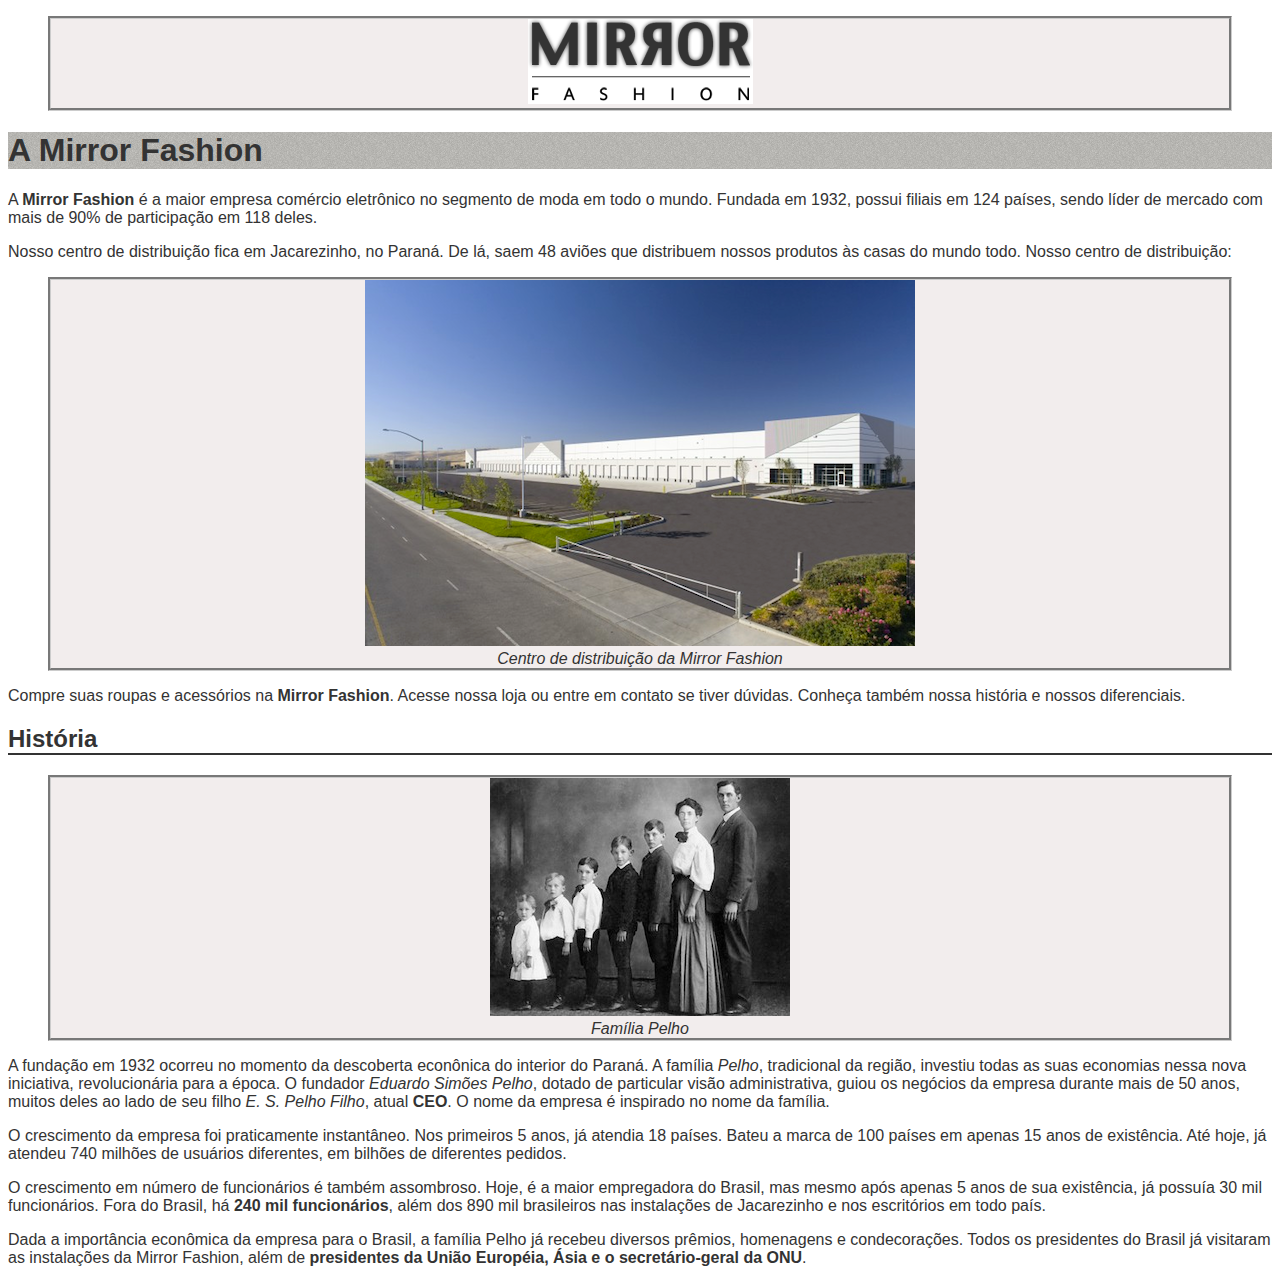
==== sobre.html @ 6f960d73 "Teste commit casa" ====
<!DOCTYPE html>
<html>
	<!-- In�cio do head a -->
	<head>
		<meta charset="ansi">
		<title>Sobre a Mirror Fashion</title>
		<link rel="stylesheet" href="css/sobre.css" />
	</head>
	<!-- Fim do head -->
	<!-- In�cio do body -->
	<body>
		<figure>
			<img src="img/logo.png" alt="Logo da Mirror Fashion"/>
		</figure>
		<h1>A Mirror Fashion</h1>

		<p>
			A <strong>Mirror Fashion</strong> � a maior empresa com�rcio eletr�nico no segmento de moda em todo o mundo. 
			Fundada em 1932, possui filiais em 124 pa�ses, sendo l�der de mercado com mais de 90% de 
			participa��o em 118 deles.
		</p>

		<p>
			Nosso centro de distribui��o fica em Jacarezinho, no Paran�. De l�, saem 48 avi�es que 
			distribuem nossos produtos �s casas do mundo todo. Nosso centro de distribui��o:
		</p>
		
		<figure>
			<img src="img/centro-distribuicao.png" alt="Centro de distribui��o da Mirror Fashion"/>
			<figcaption>Centro de distribui��o da Mirror Fashion</figcaption>
		</figure>

		<p>
			Compre suas roupas e acess�rios na <strong>Mirror Fashion</strong>. Acesse nossa loja ou entre em contato 
			se tiver d�vidas. Conhe�a tamb�m nossa hist�ria e nossos diferenciais.
		</p>



		<h2>Hist�ria</h2>
		
		<figure>
			<img src="img/familia-pelho.jpg" alt="Fam�lia Pelho"/>
			<figcaption>Fam�lia Pelho</figcaption>
		</figure>

		<p>
			A funda��o em 1932 ocorreu no momento da descoberta econ�nica do interior do Paran�. A 
			fam�lia <em>Pelho</em>, tradicional da regi�o, investiu todas as suas economias nessa nova iniciativa, 
			revolucion�ria para a �poca. O fundador <em>Eduardo Sim�es Pelho</em>, dotado de particular vis�o 
			administrativa, guiou os neg�cios da empresa durante mais de 50 anos, muitos deles ao lado 
			de seu filho <em>E. S. Pelho Filho</em>, atual <strong>CEO</strong>. O nome da empresa � inspirado no nome da fam�lia.
		</p>

		<p>
			O crescimento da empresa foi praticamente instant�neo. Nos primeiros 5 anos, j� atendia 18 pa�ses. 
			Bateu a marca de 100 pa�ses em apenas 15 anos de exist�ncia. At� hoje, j� atendeu 740 milh�es 
			de usu�rios diferentes, em bilh�es de diferentes pedidos.
		</p>

		<p>
			O crescimento em n�mero de funcion�rios � tamb�m assombroso. Hoje, � a maior empregadora do 
			Brasil, mas mesmo ap�s apenas 5 anos de sua exist�ncia, j� possu�a 30 mil funcion�rios. Fora do 
			Brasil, h� <strong>240 mil funcion�rios</strong>, al�m dos 890 mil brasileiros nas instala��es de Jacarezinho e 
			nos escrit�rios em todo pa�s.
		</p>

		<p>
			Dada a import�ncia econ�mica da empresa para o Brasil, a fam�lia Pelho j� recebeu diversos pr�mios, 
			homenagens e condecora��es. Todos os presidentes do Brasil j� visitaram as instala��es da Mirror 
			Fashion, al�m de <strong>presidentes da Uni�o Europ�ia, �sia e o secret�rio-geral da ONU</strong>.
		</p>
	</body>
	<!-- Fim do body -->
</html>
---- css/sobre.css ----
body{
	color: #333333;
	font-family: "Lucida Sans Unicode", "Lucida Grande", sans-serif;
}

h1{
	background-image: url(../img/sobre-background.jpg);
}

h2{
	border-bottom: 2px solid #333333;
}

figure{
	background-color: #f2eded;
	border: 3px groove #ccc;
	text-align: center;
}

figcaption{
	font-style: italic;
}
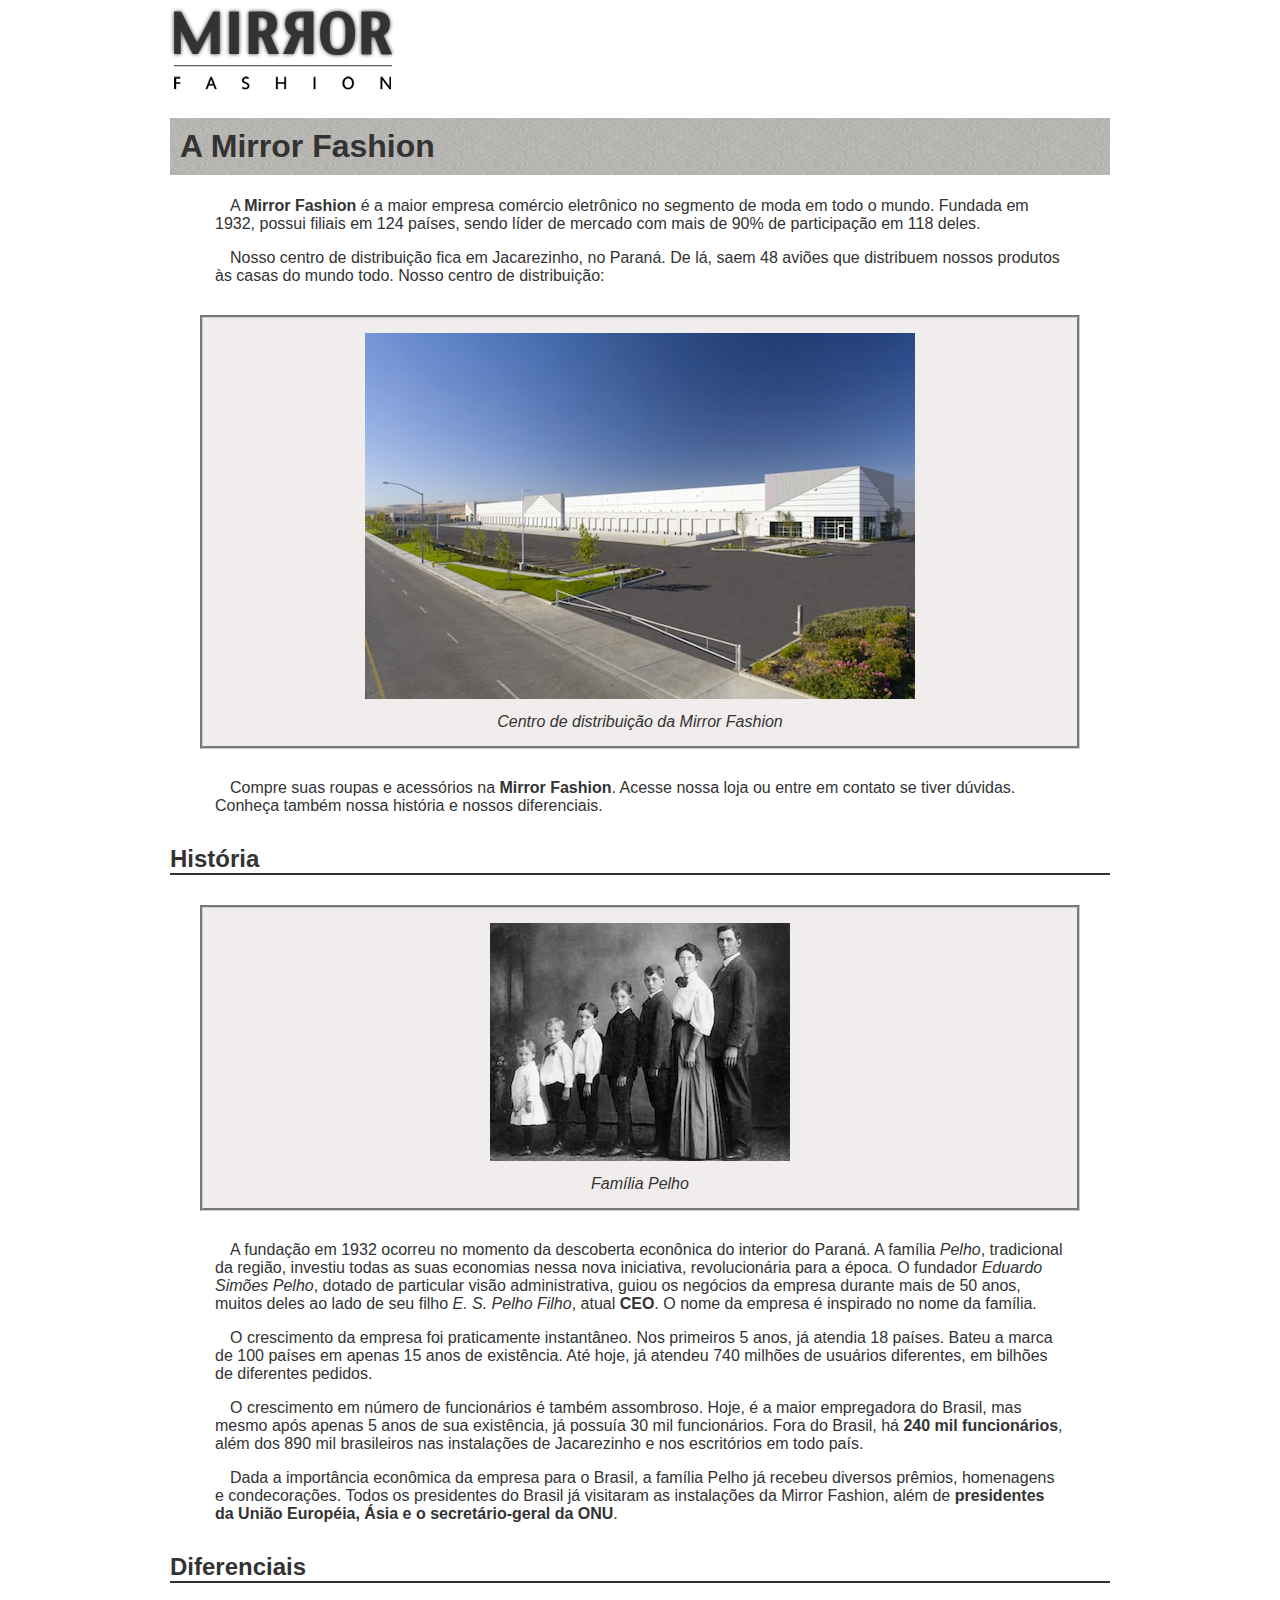
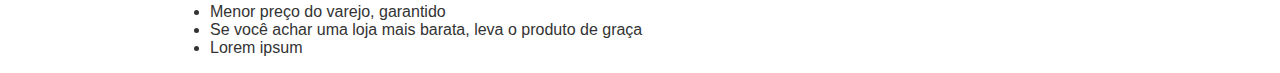
==== commit c77e87cf: "Aplicando listas não-ordenadas e posicionamento" ====
--- a/sobre.html
+++ b/sobre.html
@@ -1,6 +1,6 @@
 <!DOCTYPE html>
 <html>
-	<!-- In�cio do head a -->
+	<!-- In�cio do head	-->
 	<head>
 		<meta charset="ansi">
 		<title>Sobre a Mirror Fashion</title>
@@ -9,9 +9,7 @@
 	<!-- Fim do head -->
 	<!-- In�cio do body -->
 	<body>
-		<figure>
-			<img src="img/logo.png" alt="Logo da Mirror Fashion"/>
-		</figure>
+		<img src="img/logo.png" alt="Logo da Mirror Fashion"/>
 		<h1>A Mirror Fashion</h1>
 
 		<p>
@@ -70,6 +68,16 @@
 			homenagens e condecora��es. Todos os presidentes do Brasil j� visitaram as instala��es da Mirror 
 			Fashion, al�m de <strong>presidentes da Uni�o Europ�ia, �sia e o secret�rio-geral da ONU</strong>.
 		</p>
+		
+		<h2>Diferenciais</h2>
+		
+		<!-- In�cio da lista de diferenciais -->
+		<ul>
+			<li>Menor pre�o do varejo, garantido</li>
+			<li>Se voc� achar uma loja mais barata, leva o produto de gra�a</li>
+			<li>Lorem ipsum</li>
+		</ul>
+		<!-- Fim da lista de diferenciais -->
 	</body>
 	<!-- Fim do body -->
 </html>--- a/css/sobre.css
+++ b/css/sobre.css
@@ -1,22 +1,35 @@
 body{
 	color: #333333;
 	font-family: "Lucida Sans Unicode", "Lucida Grande", sans-serif;
+	margin-left: auto;
+	margin-right: auto;
+	width: 940px;
 }
 
 h1{
 	background-image: url(../img/sobre-background.jpg);
+	padding: 10px;
 }
 
 h2{
 	border-bottom: 2px solid #333333;
+	margin-top: 30px;
+}
+
+p{
+	padding: 0 45px;
+	text-indent: 15px;
 }
 
 figure{
 	background-color: #f2eded;
 	border: 3px groove #ccc;
 	text-align: center;
+	padding: 15px;
+	margin: 30px;
 }
 
 figcaption{
 	font-style: italic;
+	margin-top: 10px;
 }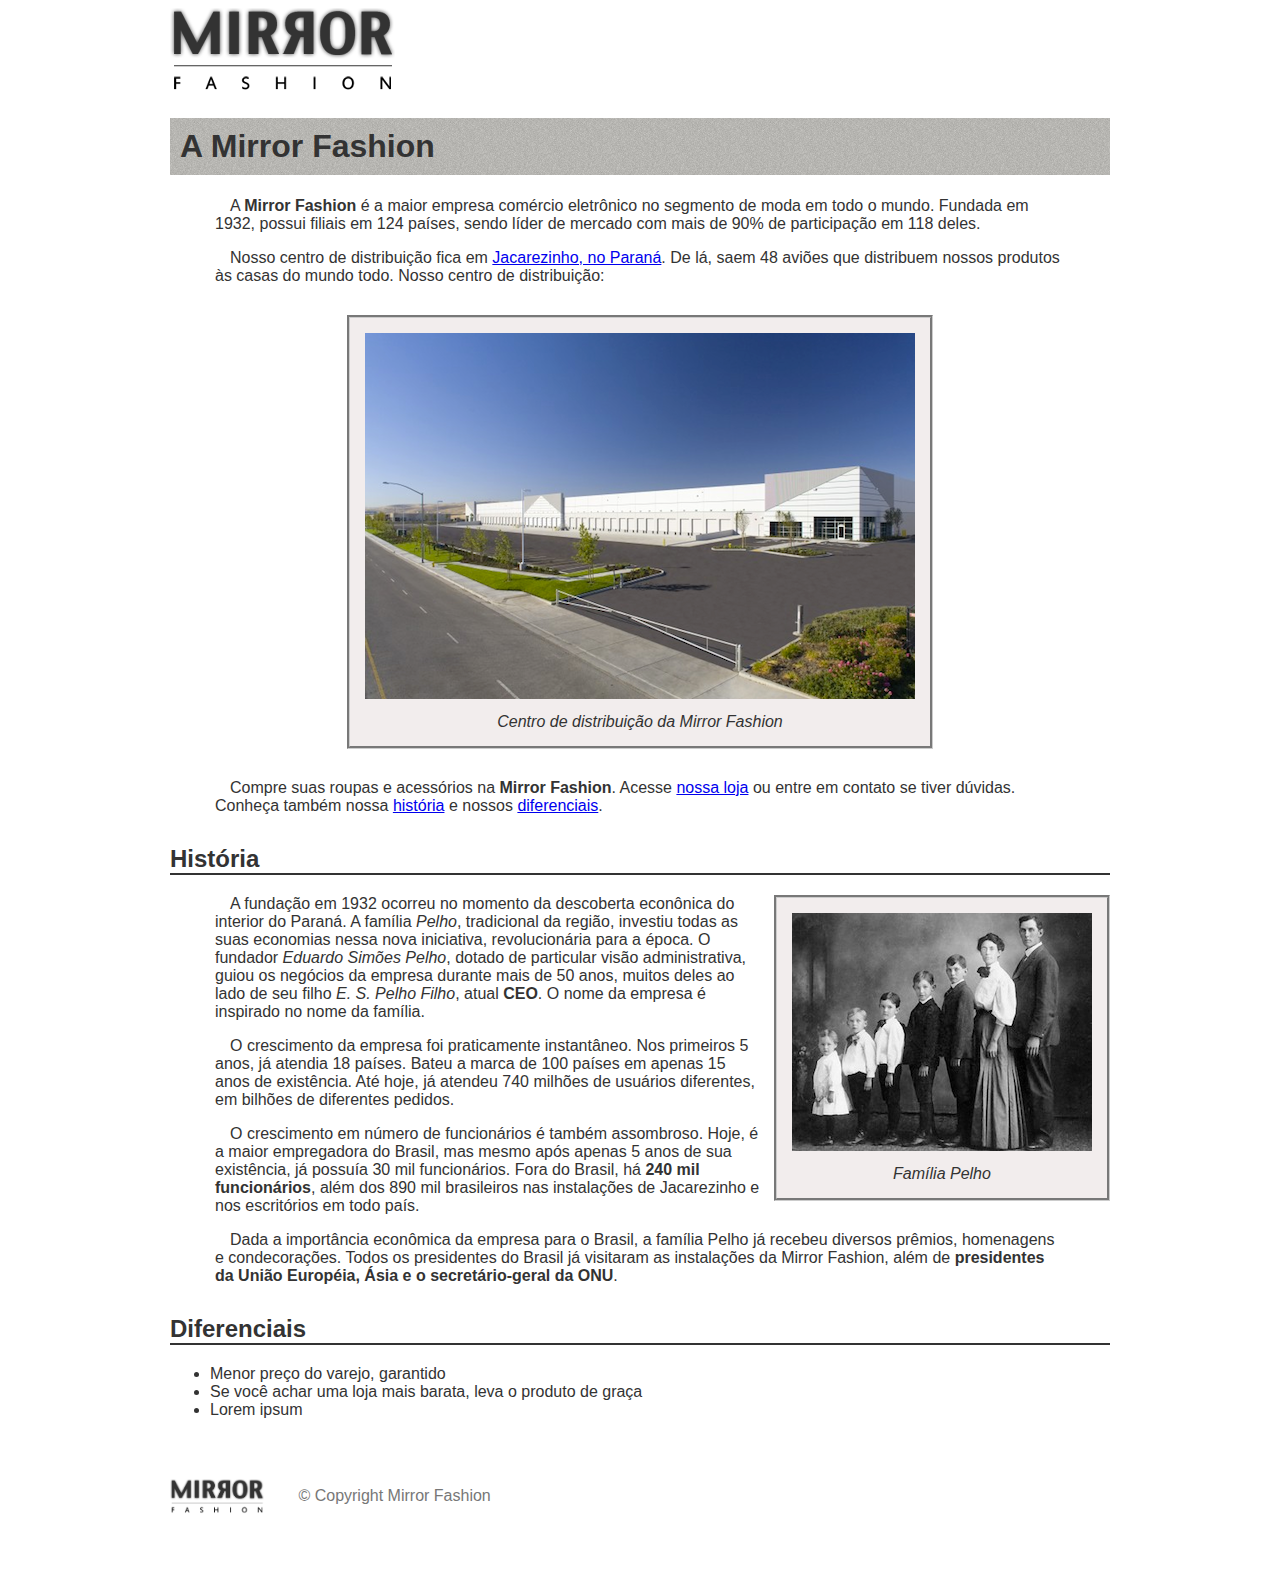
==== commit 6fdf9fd3: "Aplicando rodapé, float e links" ====
--- a/sobre.html
+++ b/sobre.html
@@ -19,25 +19,25 @@
 		</p>
 
 		<p>
-			Nosso centro de distribui��o fica em Jacarezinho, no Paran�. De l�, saem 48 avi�es que 
+			Nosso centro de distribui��o fica em <a href="https://maps.google.com.br/?q=Jacarezinho">Jacarezinho, no Paran�</a>. De l�, saem 48 avi�es que 
 			distribuem nossos produtos �s casas do mundo todo. Nosso centro de distribui��o:
 		</p>
 		
-		<figure>
+		<figure id="centro-distribuicao">
 			<img src="img/centro-distribuicao.png" alt="Centro de distribui��o da Mirror Fashion"/>
 			<figcaption>Centro de distribui��o da Mirror Fashion</figcaption>
 		</figure>
 
 		<p>
-			Compre suas roupas e acess�rios na <strong>Mirror Fashion</strong>. Acesse nossa loja ou entre em contato 
-			se tiver d�vidas. Conhe�a tamb�m nossa hist�ria e nossos diferenciais.
+			Compre suas roupas e acess�rios na <strong>Mirror Fashion</strong>. Acesse <a href="index.html">nossa loja</a> ou entre em contato 
+			se tiver d�vidas. Conhe�a tamb�m nossa <a href="#historia">hist�ria</a> e nossos <a href="#diferenciais">diferenciais</a>.
 		</p>
 
 
 
-		<h2>Hist�ria</h2>
+		<h2 id="historia">Hist�ria</h2>
 		
-		<figure>
+		<figure id="familia-pelho">
 			<img src="img/familia-pelho.jpg" alt="Fam�lia Pelho"/>
 			<figcaption>Fam�lia Pelho</figcaption>
 		</figure>
@@ -69,7 +69,7 @@
 			Fashion, al�m de <strong>presidentes da Uni�o Europ�ia, �sia e o secret�rio-geral da ONU</strong>.
 		</p>
 		
-		<h2>Diferenciais</h2>
+		<h2 id="diferenciais">Diferenciais</h2>
 		
 		<!-- In�cio da lista de diferenciais -->
 		<ul>
@@ -78,6 +78,10 @@
 			<li>Lorem ipsum</li>
 		</ul>
 		<!-- Fim da lista de diferenciais -->
+		<div id="rodape">
+			<img src="img/logo.png" />
+			&copy; Copyright Mirror Fashion
+		</div>
 	</body>
 	<!-- Fim do body -->
 </html>--- a/css/sobre.css
+++ b/css/sobre.css
@@ -32,4 +32,27 @@
 figcaption{
 	font-style: italic;
 	margin-top: 10px;
+}
+
+#centro-distribuicao{
+	margin-left: auto;
+	margin-right: auto;
+	width: 550px;
+}
+
+#rodape{
+	color: #777;
+	margin: 30px 0;
+	padding: 30px 0;
+}
+
+#rodape img{
+	margin-right: 30px;
+	vertical-align: middle;
+	width: 94px;
+}
+
+#familia-pelho{
+	float: right;
+	margin: 0 0 10px 10px;
 }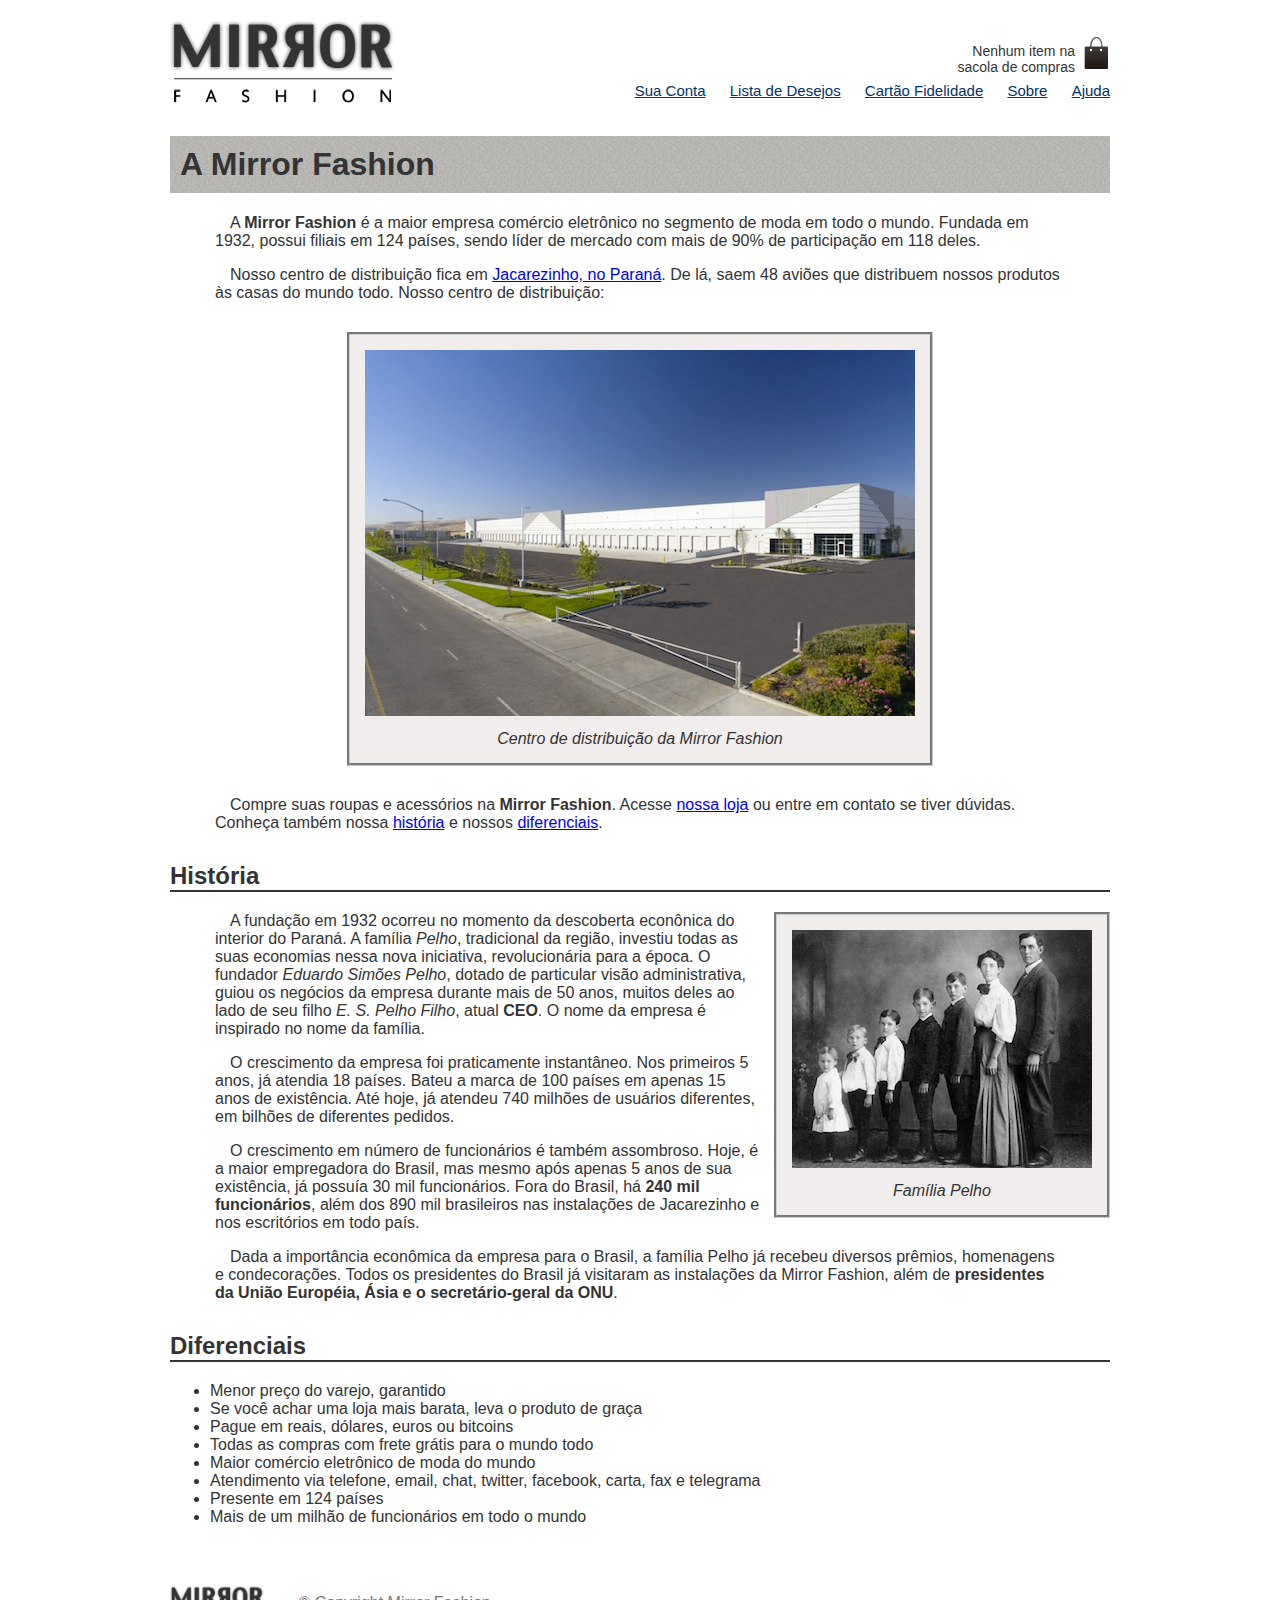
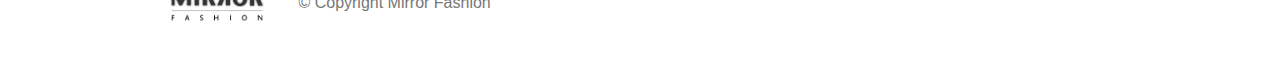
==== commit d3fbdda1: "Organizando o layout do menu superior" ====
--- a/sobre.html
+++ b/sobre.html
@@ -4,13 +4,47 @@
 	<head>
 		<meta charset="ansi">
 		<title>Sobre a Mirror Fashion</title>
+		<link rel="stylesheet" href="css/estilos.css" />
 		<link rel="stylesheet" href="css/sobre.css" />
 	</head>
 	<!-- Fim do head -->
 	<!-- In�cio do body -->
 	<body>
-		<img src="img/logo.png" alt="Logo da Mirror Fashion"/>
-		<h1>A Mirror Fashion</h1>
+		<!-- In�cio do cabe�alho -->
+		<header class="container">
+			<!-- Script para fazer o HTML5 funcionar no IE8 -->
+			<!--[if lt IE 9]>
+				<script src="//html5shiv.googlecode.com/svn/trunk/html5.js"></script>
+			<![endif]-->
+			<h1>
+				<img src="img/logo.png" alt="Mirror Fashion" />
+			</h1>
+			
+			<p class="sacola">Nenhum item na sacola de compras</p>
+			<!-- In�cio do menu -->
+			<nav class="menu-opcoes">
+				<ul>
+					<li>
+						<a href="#">Sua Conta</a>
+					</li>
+					<li>
+						<a href="#">Lista de Desejos</a>
+					</li>
+					<li>
+						<a href="#">Cart�o Fidelidade</a>
+					</li>
+					<li>
+						<a href="sobre.html">Sobre</a>
+					</li>
+					<li>
+						<a href="#">Ajuda</a>
+					</li>
+				</ul>
+			</nav>
+			<!-- Fim do menu -->
+		</header>
+		<!-- Fim do cabe�alho -->
+		<h1 id="titulo">A Mirror Fashion</h1>
 
 		<p>
 			A <strong>Mirror Fashion</strong> � a maior empresa com�rcio eletr�nico no segmento de moda em todo o mundo. 
@@ -75,7 +109,12 @@
 		<ul>
 			<li>Menor pre�o do varejo, garantido</li>
 			<li>Se voc� achar uma loja mais barata, leva o produto de gra�a</li>
-			<li>Lorem ipsum</li>
+			<li>Pague em reais, d�lares, euros ou bitcoins</li>
+			<li>Todas as compras com frete gr�tis para o mundo todo</li>
+			<li>Maior com�rcio eletr�nico de moda do mundo</li>
+			<li>Atendimento via telefone, email, chat, twitter, facebook, carta, fax e telegrama</li>
+			<li>Presente em 124 pa�ses</li>
+			<li>Mais de um milh�o de funcion�rios em todo o mundo</li>
 		</ul>
 		<!-- Fim da lista de diferenciais -->
 		<div id="rodape">
--- a/css/estilos.css
+++ b/css/estilos.css
@@ -0,0 +1,47 @@
+.container{
+	margin: 0 auto;
+	width: 940px;
+}
+
+header{
+	position: relative;
+}
+
+/* Sacola de compras */
+.sacola{
+	background: url(../img/sacola.png) no-repeat top right;
+	font-size: 14px;
+	padding-right: 35px;
+	text-align: right;
+	width: 140px;
+	padding-top: 8px;
+	
+	position: absolute;
+	top: 0;
+	right: 0;
+}
+
+/* Menu superior */
+.menu-opcoes{
+	position: absolute;
+	bottom: 0;
+	right: 0;
+}
+
+.menu-opcoes ul{
+	font-size: 15px;
+}
+
+.menu-opcoes a{
+	color: #003366;
+}
+
+.menu-opcoes ul li{
+	display: inline;
+	margin-left: 20px;
+}
+
+body{
+	color: #333333;
+	font-family: "Lucida Sans Unicode", "Lucida Grande", sans-serif;
+}--- a/css/sobre.css
+++ b/css/sobre.css
@@ -6,7 +6,7 @@
 	width: 940px;
 }
 
-h1{
+#titulo{
 	background-image: url(../img/sobre-background.jpg);
 	padding: 10px;
 }
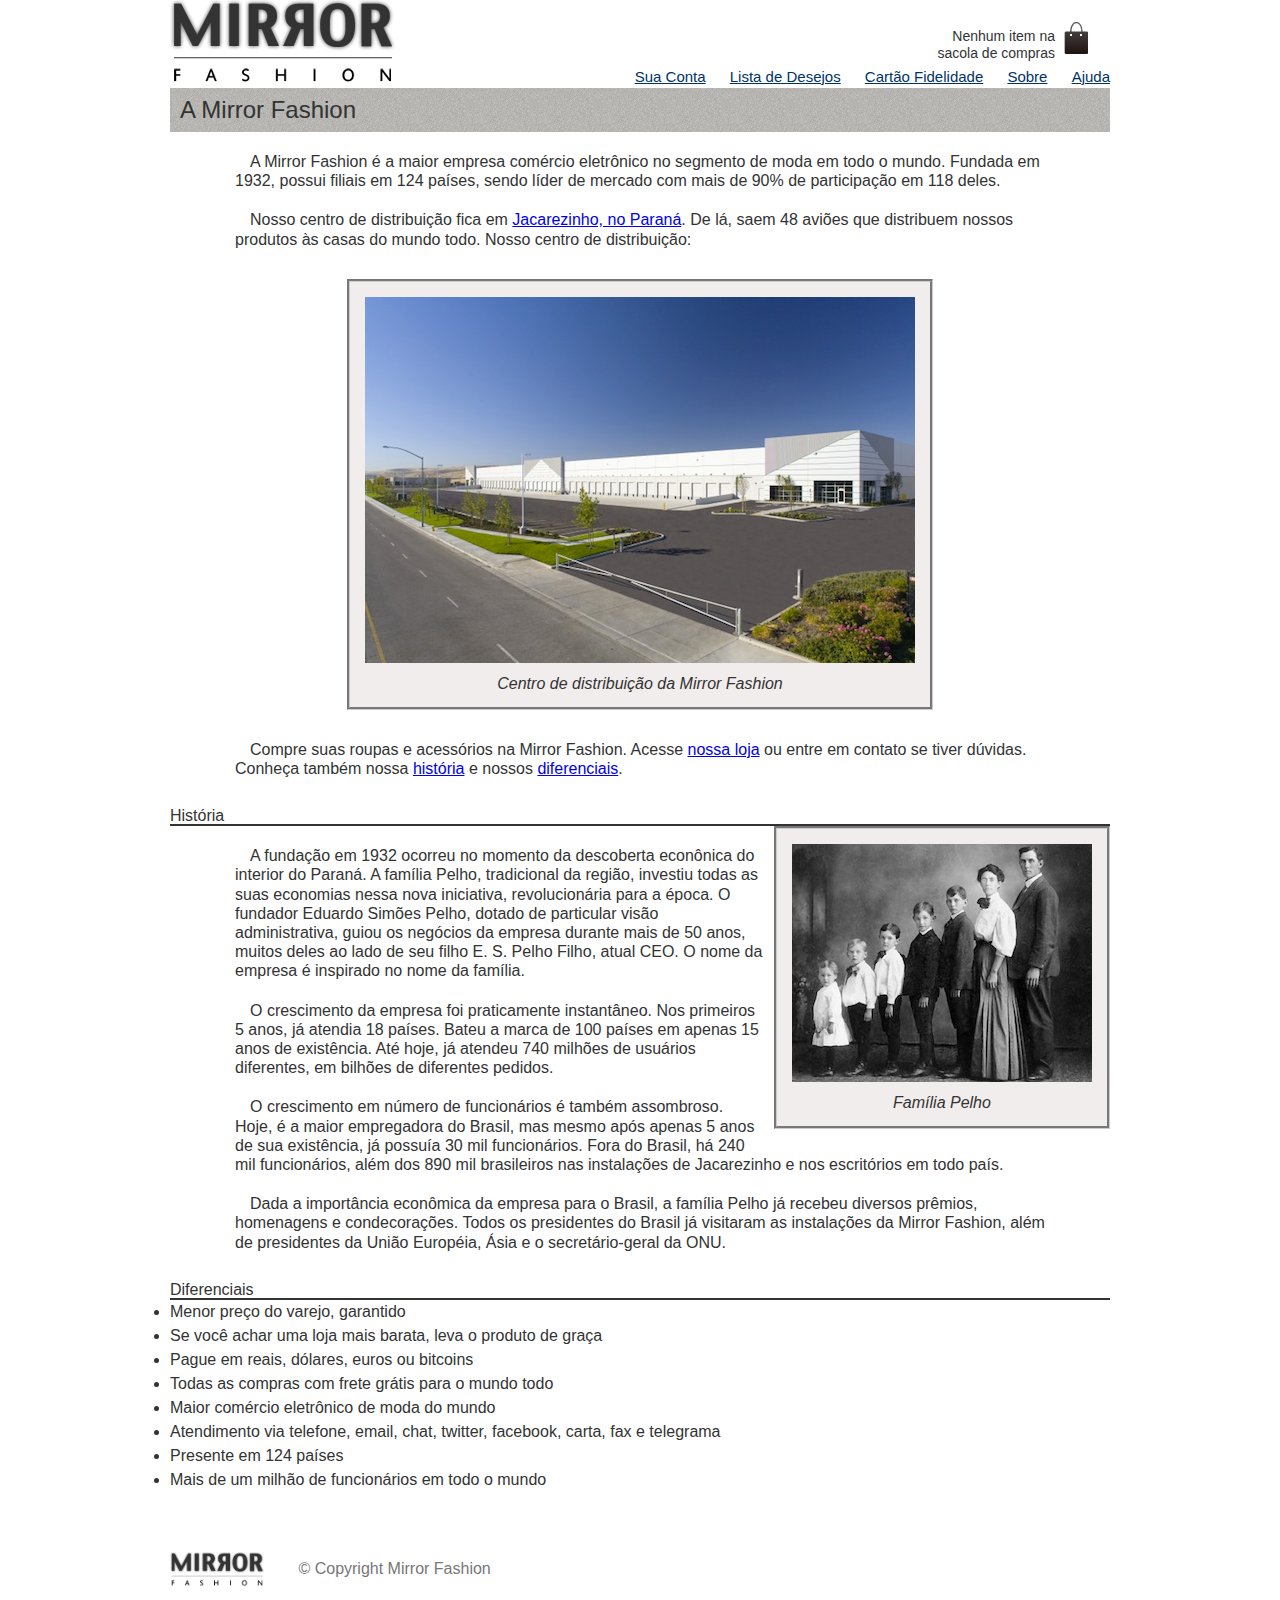
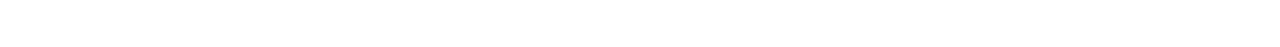
==== commit f2aa7d04: "Acrescentando o conteúdo de destaque na página principal, menu de departamentos e barra de busca" ====
--- a/sobre.html
+++ b/sobre.html
@@ -4,6 +4,7 @@
 	<head>
 		<meta charset="ansi">
 		<title>Sobre a Mirror Fashion</title>
+		<link rel="stylesheet" href="css/reset.css" />
 		<link rel="stylesheet" href="css/estilos.css" />
 		<link rel="stylesheet" href="css/sobre.css" />
 	</head>
--- a/css/estilos.css
+++ b/css/estilos.css
@@ -41,6 +41,58 @@
 	margin-left: 20px;
 }
 
+.busca{
+	
+}
+
+.menu-departamentos{
+	clear: left;
+	
+	margin-top: 10px;
+	padding-bottom: 10px;
+}
+
+.destaque{
+	margin-top: 10px;
+}
+
+.busca, .menu-departamentos{
+	background-color: #dcdcdc;
+	font-weight: bold;
+	text-transform: uppercase;
+	
+	margin-right: 10px;
+	width: 230px;
+	
+	float: left;
+}
+
+.busca h2,
+.busca form,
+.menu-departamentos h2{
+	margin: 10px;
+}
+
+.menu-departamentos li{
+	background-color: white;
+	margin-bottom: 1px;
+	padding: 5px 10px;
+}
+
+.menu-departamentos a{
+	color: #333333;
+	text-decoration: none;
+}
+
+.busca input{
+	vertical-align: middle;
+	margin-bottom: 10px;
+}
+
+.busca input[type=search]{
+	width: 170px;
+}
+
 body{
 	color: #333333;
 	font-family: "Lucida Sans Unicode", "Lucida Grande", sans-serif;
--- a/css/sobre.css
+++ b/css/sobre.css
@@ -9,6 +9,7 @@
 #titulo{
 	background-image: url(../img/sobre-background.jpg);
 	padding: 10px;
+	font-size: 24px;
 }
 
 h2{
@@ -18,7 +19,14 @@
 
 p{
 	padding: 0 45px;
+	margin: 20px;
 	text-indent: 15px;
+	line-height: 120%;
+}
+
+ul{
+	line-height: 150%;
+	list-style-type: disc;
 }
 
 figure{
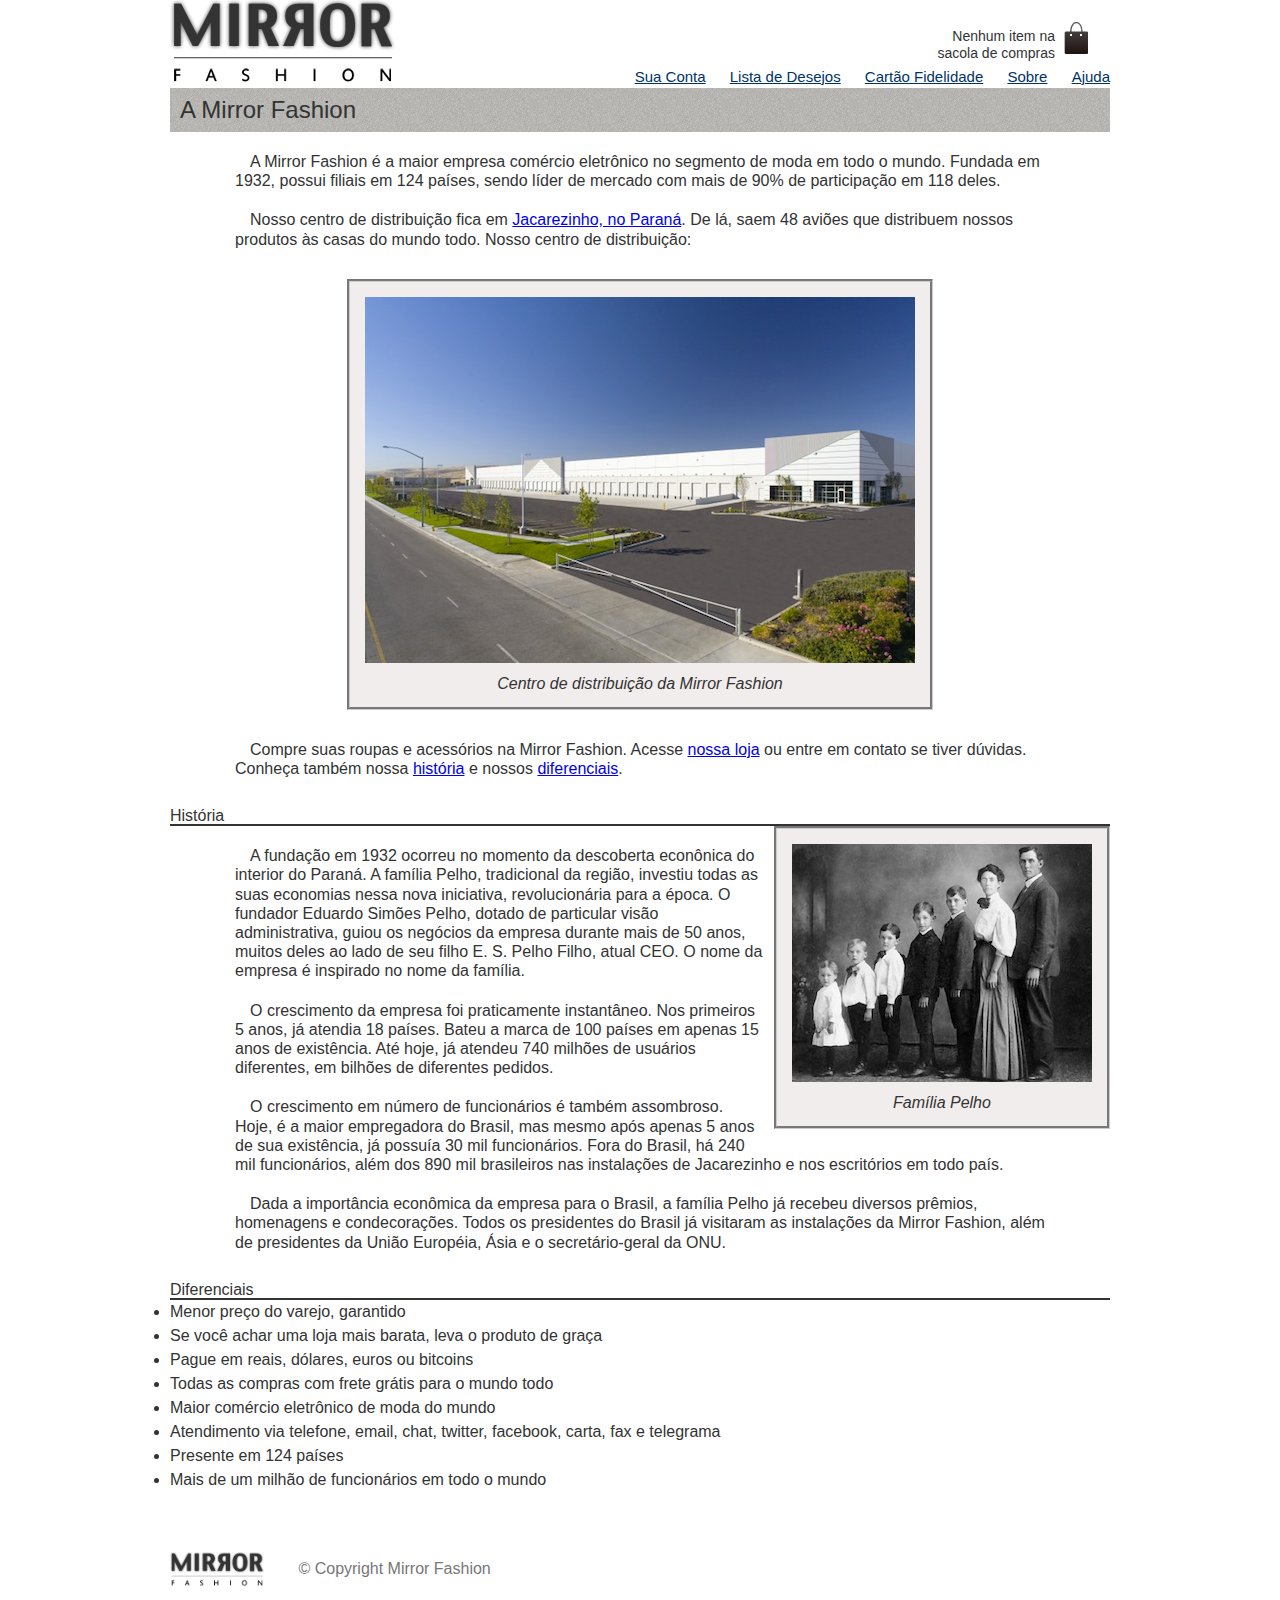
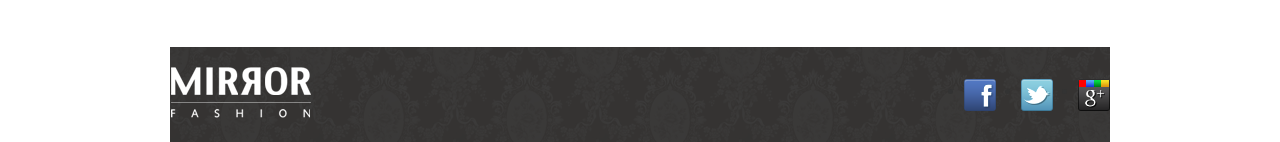
==== commit 10189287: "Incluindo rodapé, menu de destaques e aplicando rodapé nas outras páginas" ====
--- a/sobre.html
+++ b/sobre.html
@@ -10,7 +10,7 @@
 	</head>
 	<!-- Fim do head -->
 	<!-- In�cio do body -->
-	<body>
+	<body class="container">
 		<!-- In�cio do cabe�alho -->
 		<header class="container">
 			<!-- Script para fazer o HTML5 funcionar no IE8 -->
@@ -122,6 +122,24 @@
 			<img src="img/logo.png" />
 			&copy; Copyright Mirror Fashion
 		</div>
+		
+		<!-- In�cio do rodap� -->
+		<footer>
+			<div class="container">
+				<img src="img/logo-rodape.png" alt="Logo Mirror Fashion" />
+				<ul class="social">
+					<li>
+						<a href="http://facebook.com/mirrorfashion">Facebook</a>
+					</li>
+					<li>
+						<a href="http://twitter.com/mirrorfashion">Twitter</a>
+					</li>
+					<li>
+						<a href="http://plus.google.com/mirrorfashion">Google+</a>
+					</li>
+				</ul>
+			</div>
+		</footer>
 	</body>
 	<!-- Fim do body -->
 </html>--- a/css/estilos.css
+++ b/css/estilos.css
@@ -93,6 +93,86 @@
 	width: 170px;
 }
 
+.novidades{
+	float: left;
+	background-color: #f5dcdc;
+}
+
+.painel{
+	width: 445px;
+	margin: 10px 0;
+	padding: 10px;
+}
+
+.mais-vendidos{
+	float: right;
+	background-color: #dcdcf5;
+}
+
+.painel li{
+	display: inline-block;
+	vertical-align: top;
+	width: 140px;
+	
+	margin: 2px;
+	padding-bottom: 10px;
+}
+
+.painel h2{
+	font-size: 24px;
+	font-weight: bold;
+	text-transform: uppercase;
+	
+	margin-bottom: 10px;
+}
+
+.painel a{
+	color: #333;
+	font-size: 14px;
+	text-align: center;
+	text-decoration: none;
+}
+footer{
+	clear: both;
+	background-image: url(../img/fundo-rodape.png);
+	padding: 20px 0;
+}
+
+footer .container{
+	position: relative;
+}
+
+.social{
+	position: absolute;
+	top: 12px;
+	right: 0;
+}
+
+.social li{
+	float: left;
+	margin-left: 25px;
+}
+
+.social a{
+	height: 32px;
+	width: 32px;
+	
+	display: block;
+	text-indent: -9999px;
+}
+
+.social a[href*="facebook"]{
+	background-image: url(../img/facebook.png);
+}
+
+.social a[href*="twitter"]{
+	background-image: url(../img/twitter.png);
+}
+
+.social a[href*="google"]{
+	background-image: url(../img/googleplus.png);
+}
+
 body{
 	color: #333333;
 	font-family: "Lucida Sans Unicode", "Lucida Grande", sans-serif;
--- a/css/sobre.css
+++ b/css/sobre.css
@@ -1,11 +1,3 @@
-body{
-	color: #333333;
-	font-family: "Lucida Sans Unicode", "Lucida Grande", sans-serif;
-	margin-left: auto;
-	margin-right: auto;
-	width: 940px;
-}
-
 #titulo{
 	background-image: url(../img/sobre-background.jpg);
 	padding: 10px;
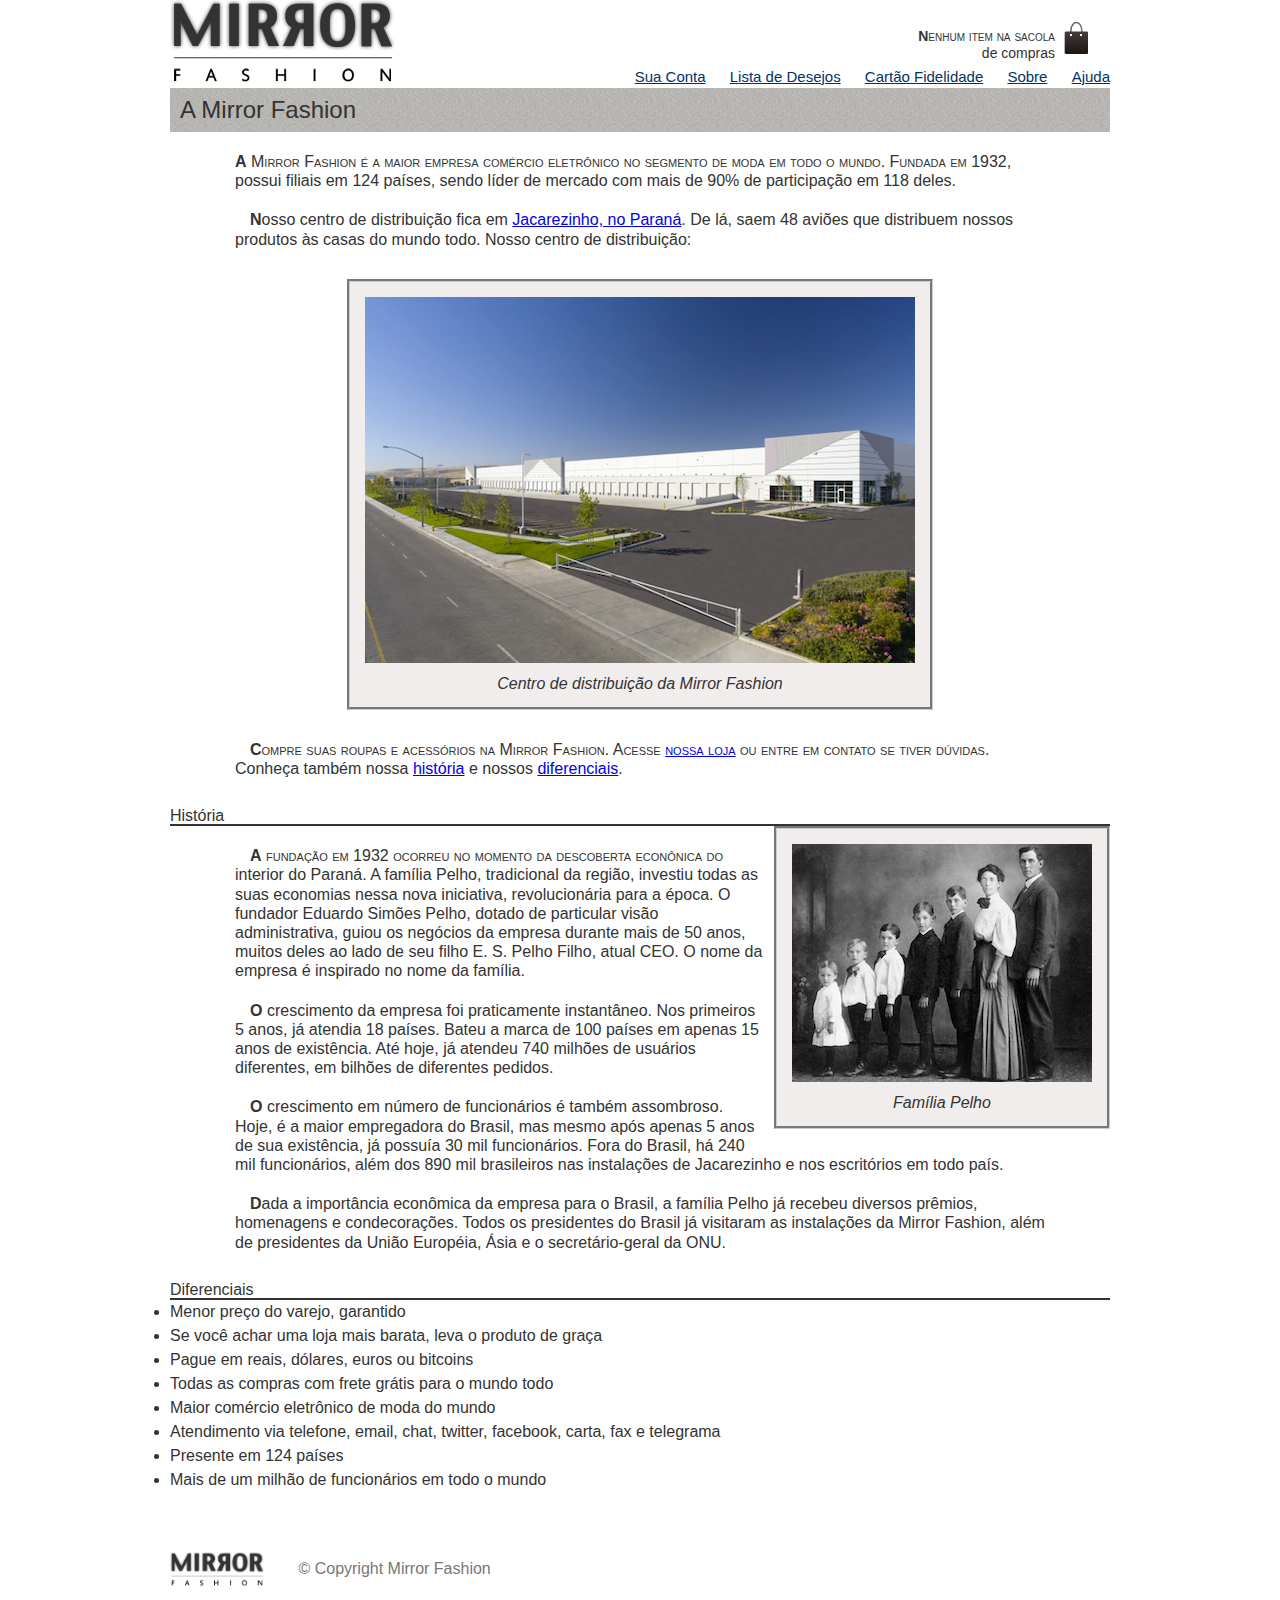
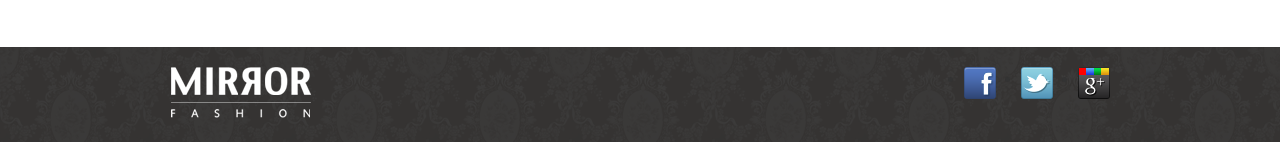
==== commit d4611bf1: "Consertando bug do rodapé, aplicando css avançado, construindo submenu de categorias" ====
--- a/sobre.html
+++ b/sobre.html
@@ -10,7 +10,7 @@
 	</head>
 	<!-- Fim do head -->
 	<!-- In�cio do body -->
-	<body class="container">
+	<body>
 		<!-- In�cio do cabe�alho -->
 		<header class="container">
 			<!-- Script para fazer o HTML5 funcionar no IE8 -->
@@ -45,84 +45,97 @@
 			<!-- Fim do menu -->
 		</header>
 		<!-- Fim do cabe�alho -->
-		<h1 id="titulo">A Mirror Fashion</h1>
+		<div class="container">
+			<!-- In�cio do texto -->
+			<article>
+				<!-- In�cio da se��o principal -->
+				<section>
+					<h1 id="titulo">A Mirror Fashion</h1>
 
-		<p>
-			A <strong>Mirror Fashion</strong> � a maior empresa com�rcio eletr�nico no segmento de moda em todo o mundo. 
-			Fundada em 1932, possui filiais em 124 pa�ses, sendo l�der de mercado com mais de 90% de 
-			participa��o em 118 deles.
-		</p>
+					<p>
+						A <strong>Mirror Fashion</strong> � a maior empresa com�rcio eletr�nico no segmento de moda em todo o mundo. 
+						Fundada em 1932, possui filiais em 124 pa�ses, sendo l�der de mercado com mais de 90% de 
+						participa��o em 118 deles.
+					</p>
 
-		<p>
-			Nosso centro de distribui��o fica em <a href="https://maps.google.com.br/?q=Jacarezinho">Jacarezinho, no Paran�</a>. De l�, saem 48 avi�es que 
-			distribuem nossos produtos �s casas do mundo todo. Nosso centro de distribui��o:
-		</p>
-		
-		<figure id="centro-distribuicao">
-			<img src="img/centro-distribuicao.png" alt="Centro de distribui��o da Mirror Fashion"/>
-			<figcaption>Centro de distribui��o da Mirror Fashion</figcaption>
-		</figure>
+					<p>
+						Nosso centro de distribui��o fica em <a href="https://maps.google.com.br/?q=Jacarezinho">Jacarezinho, no Paran�</a>. De l�, saem 48 avi�es que 
+						distribuem nossos produtos �s casas do mundo todo. Nosso centro de distribui��o:
+					</p>
+					
+					<figure id="centro-distribuicao">
+						<img src="img/centro-distribuicao.png" alt="Centro de distribui��o da Mirror Fashion"/>
+						<figcaption>Centro de distribui��o da Mirror Fashion</figcaption>
+					</figure>
 
-		<p>
-			Compre suas roupas e acess�rios na <strong>Mirror Fashion</strong>. Acesse <a href="index.html">nossa loja</a> ou entre em contato 
-			se tiver d�vidas. Conhe�a tamb�m nossa <a href="#historia">hist�ria</a> e nossos <a href="#diferenciais">diferenciais</a>.
-		</p>
+					<p>
+						Compre suas roupas e acess�rios na <strong>Mirror Fashion</strong>. Acesse <a href="index.html">nossa loja</a> ou entre em contato 
+						se tiver d�vidas. Conhe�a tamb�m nossa <a href="#historia">hist�ria</a> e nossos <a href="#diferenciais">diferenciais</a>.
+					</p>
+				</section>
+				<!-- Fim da se��o principal -->
+				<!-- In�cio da se��o hist�ria -->
+				<section>
+					<h2 id="historia">Hist�ria</h2>
+					
+					<figure id="familia-pelho">
+						<img src="img/familia-pelho.jpg" alt="Fam�lia Pelho"/>
+						<figcaption>Fam�lia Pelho</figcaption>
+					</figure>
 
+					<p>
+						A funda��o em 1932 ocorreu no momento da descoberta econ�nica do interior do Paran�. A 
+						fam�lia <em>Pelho</em>, tradicional da regi�o, investiu todas as suas economias nessa nova iniciativa, 
+						revolucion�ria para a �poca. O fundador <em>Eduardo Sim�es Pelho</em>, dotado de particular vis�o 
+						administrativa, guiou os neg�cios da empresa durante mais de 50 anos, muitos deles ao lado 
+						de seu filho <em>E. S. Pelho Filho</em>, atual <strong>CEO</strong>. O nome da empresa � inspirado no nome da fam�lia.
+					</p>
 
+					<p>
+						O crescimento da empresa foi praticamente instant�neo. Nos primeiros 5 anos, j� atendia 18 pa�ses. 
+						Bateu a marca de 100 pa�ses em apenas 15 anos de exist�ncia. At� hoje, j� atendeu 740 milh�es 
+						de usu�rios diferentes, em bilh�es de diferentes pedidos.
+					</p>
 
-		<h2 id="historia">Hist�ria</h2>
-		
-		<figure id="familia-pelho">
-			<img src="img/familia-pelho.jpg" alt="Fam�lia Pelho"/>
-			<figcaption>Fam�lia Pelho</figcaption>
-		</figure>
+					<p>
+						O crescimento em n�mero de funcion�rios � tamb�m assombroso. Hoje, � a maior empregadora do 
+						Brasil, mas mesmo ap�s apenas 5 anos de sua exist�ncia, j� possu�a 30 mil funcion�rios. Fora do 
+						Brasil, h� <strong>240 mil funcion�rios</strong>, al�m dos 890 mil brasileiros nas instala��es de Jacarezinho e 
+						nos escrit�rios em todo pa�s.
+					</p>
 
-		<p>
-			A funda��o em 1932 ocorreu no momento da descoberta econ�nica do interior do Paran�. A 
-			fam�lia <em>Pelho</em>, tradicional da regi�o, investiu todas as suas economias nessa nova iniciativa, 
-			revolucion�ria para a �poca. O fundador <em>Eduardo Sim�es Pelho</em>, dotado de particular vis�o 
-			administrativa, guiou os neg�cios da empresa durante mais de 50 anos, muitos deles ao lado 
-			de seu filho <em>E. S. Pelho Filho</em>, atual <strong>CEO</strong>. O nome da empresa � inspirado no nome da fam�lia.
-		</p>
-
-		<p>
-			O crescimento da empresa foi praticamente instant�neo. Nos primeiros 5 anos, j� atendia 18 pa�ses. 
-			Bateu a marca de 100 pa�ses em apenas 15 anos de exist�ncia. At� hoje, j� atendeu 740 milh�es 
-			de usu�rios diferentes, em bilh�es de diferentes pedidos.
-		</p>
-
-		<p>
-			O crescimento em n�mero de funcion�rios � tamb�m assombroso. Hoje, � a maior empregadora do 
-			Brasil, mas mesmo ap�s apenas 5 anos de sua exist�ncia, j� possu�a 30 mil funcion�rios. Fora do 
-			Brasil, h� <strong>240 mil funcion�rios</strong>, al�m dos 890 mil brasileiros nas instala��es de Jacarezinho e 
-			nos escrit�rios em todo pa�s.
-		</p>
-
-		<p>
-			Dada a import�ncia econ�mica da empresa para o Brasil, a fam�lia Pelho j� recebeu diversos pr�mios, 
-			homenagens e condecora��es. Todos os presidentes do Brasil j� visitaram as instala��es da Mirror 
-			Fashion, al�m de <strong>presidentes da Uni�o Europ�ia, �sia e o secret�rio-geral da ONU</strong>.
-		</p>
-		
-		<h2 id="diferenciais">Diferenciais</h2>
-		
-		<!-- In�cio da lista de diferenciais -->
-		<ul>
-			<li>Menor pre�o do varejo, garantido</li>
-			<li>Se voc� achar uma loja mais barata, leva o produto de gra�a</li>
-			<li>Pague em reais, d�lares, euros ou bitcoins</li>
-			<li>Todas as compras com frete gr�tis para o mundo todo</li>
-			<li>Maior com�rcio eletr�nico de moda do mundo</li>
-			<li>Atendimento via telefone, email, chat, twitter, facebook, carta, fax e telegrama</li>
-			<li>Presente em 124 pa�ses</li>
-			<li>Mais de um milh�o de funcion�rios em todo o mundo</li>
-		</ul>
-		<!-- Fim da lista de diferenciais -->
-		<div id="rodape">
-			<img src="img/logo.png" />
-			&copy; Copyright Mirror Fashion
+					<p>
+						Dada a import�ncia econ�mica da empresa para o Brasil, a fam�lia Pelho j� recebeu diversos pr�mios, 
+						homenagens e condecora��es. Todos os presidentes do Brasil j� visitaram as instala��es da Mirror 
+						Fashion, al�m de <strong>presidentes da Uni�o Europ�ia, �sia e o secret�rio-geral da ONU</strong>.
+					</p>
+				</section>
+				<!-- Fim da se��o hist�ria -->
+				<!-- In�cio da se��o diferenciais -->
+				<section>
+					<h2 id="diferenciais">Diferenciais</h2>
+					
+					<!-- In�cio da lista de diferenciais -->
+					<ul>
+						<li>Menor pre�o do varejo, garantido</li>
+						<li>Se voc� achar uma loja mais barata, leva o produto de gra�a</li>
+						<li>Pague em reais, d�lares, euros ou bitcoins</li>
+						<li>Todas as compras com frete gr�tis para o mundo todo</li>
+						<li>Maior com�rcio eletr�nico de moda do mundo</li>
+						<li>Atendimento via telefone, email, chat, twitter, facebook, carta, fax e telegrama</li>
+						<li>Presente em 124 pa�ses</li>
+						<li>Mais de um milh�o de funcion�rios em todo o mundo</li>
+					</ul>
+					<!-- Fim da lista de diferenciais -->
+				</section>
+				<!-- Fim da se��o diferenciais -->
+			</article>
+			<!-- Fim do texto -->
+			<div id="rodape">
+				<img src="img/logo.png" />
+				&copy; Copyright Mirror Fashion
+			</div>
 		</div>
-		
 		<!-- In�cio do rodap� -->
 		<footer>
 			<div class="container">
--- a/css/estilos.css
+++ b/css/estilos.css
@@ -138,14 +138,22 @@
 	padding: 20px 0;
 }
 
+footer img[src*="logo-rodape"]{
+	display: inline;
+}
+
+footer ul{
+	display: inline;
+}
+
 footer .container{
 	position: relative;
 }
 
 .social{
 	position: absolute;
-	top: 12px;
 	right: 0;
+	vertical-align: top;
 }
 
 .social li{
@@ -176,4 +184,35 @@
 body{
 	color: #333333;
 	font-family: "Lucida Sans Unicode", "Lucida Grande", sans-serif;
+}
+
+.menu-opcoes a:hover{
+	color: #007dc6;
+}
+
+.menu-opcoes a:active{
+	color: #867dc6;
+}
+
+.menu-departamentos li ul{
+	display: none;
+}
+
+.menu-departamentos li:hover ul{
+	display: block;
+}
+
+.menu-departamentos ul ul li{
+	background-color: #dcdcdc;
+}
+
+.menu-departamentos li li a:before{
+	content: '\272A';
+	padding-right: 3px;
+}
+
+.painel h2:before{
+	content: '\2756';
+	padding-right: 5px;
+	opacity: 0.4;
 }--- a/css/sobre.css
+++ b/css/sobre.css
@@ -55,4 +55,16 @@
 #familia-pelho{
 	float: right;
 	margin: 0 0 10px 10px;
+}
+
+p:first-letter{
+	font-weight: bold;
+}
+
+h1 + p{
+	text-indent: 0;
+}
+
+:not(p) + p:first-line{
+	font-variant: small-caps;
 }